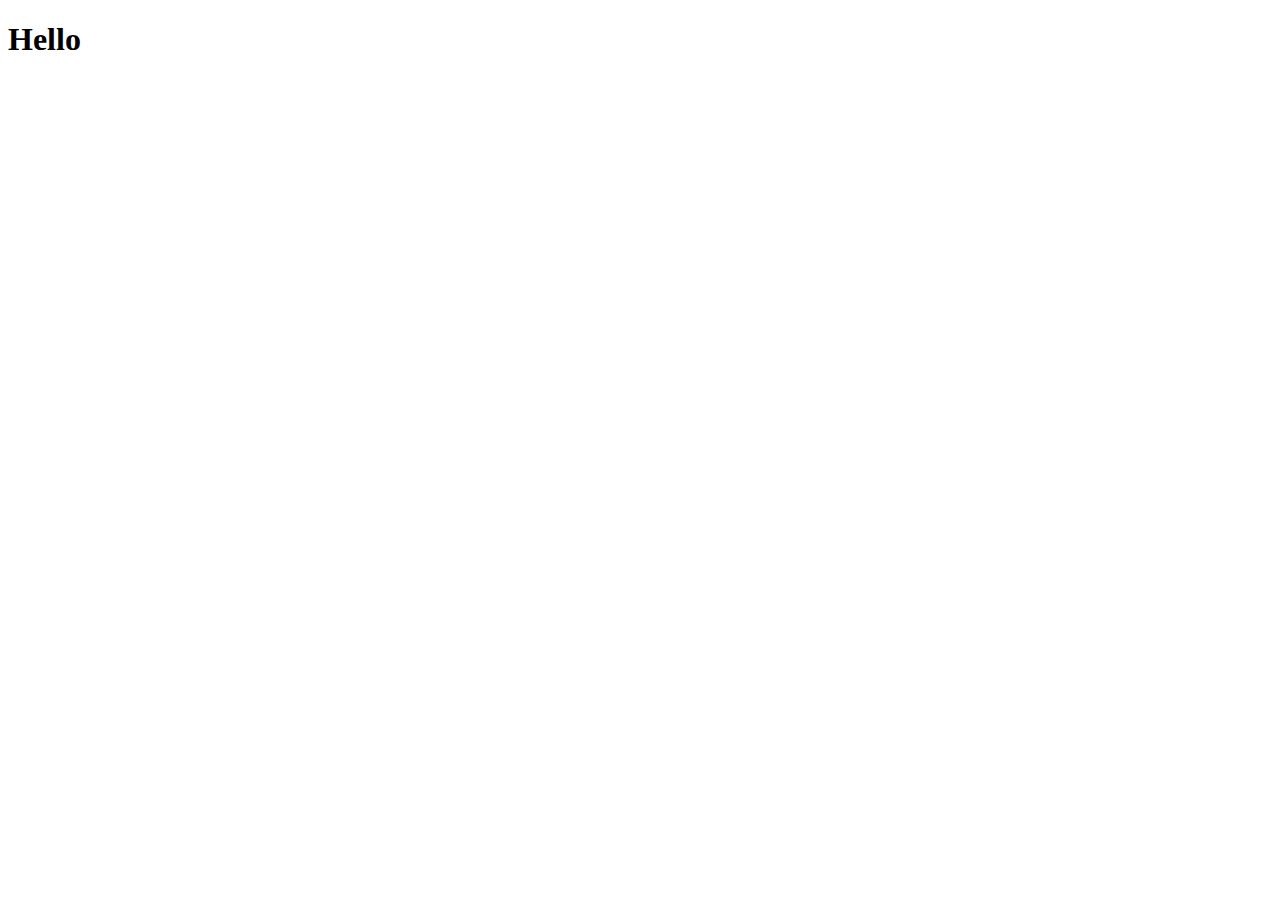
==== index.html @ 15066feb "added h1" ====
<!DOCTYPE html>
<html lang="en">
<head>
    <meta charset="UTF-8">
    <meta name="viewport" content="width=device-width, initial-scale=1.0">
    <title>Document</title>
</head>
<body>
    <h1>Hello</h1>
</body>
</html>
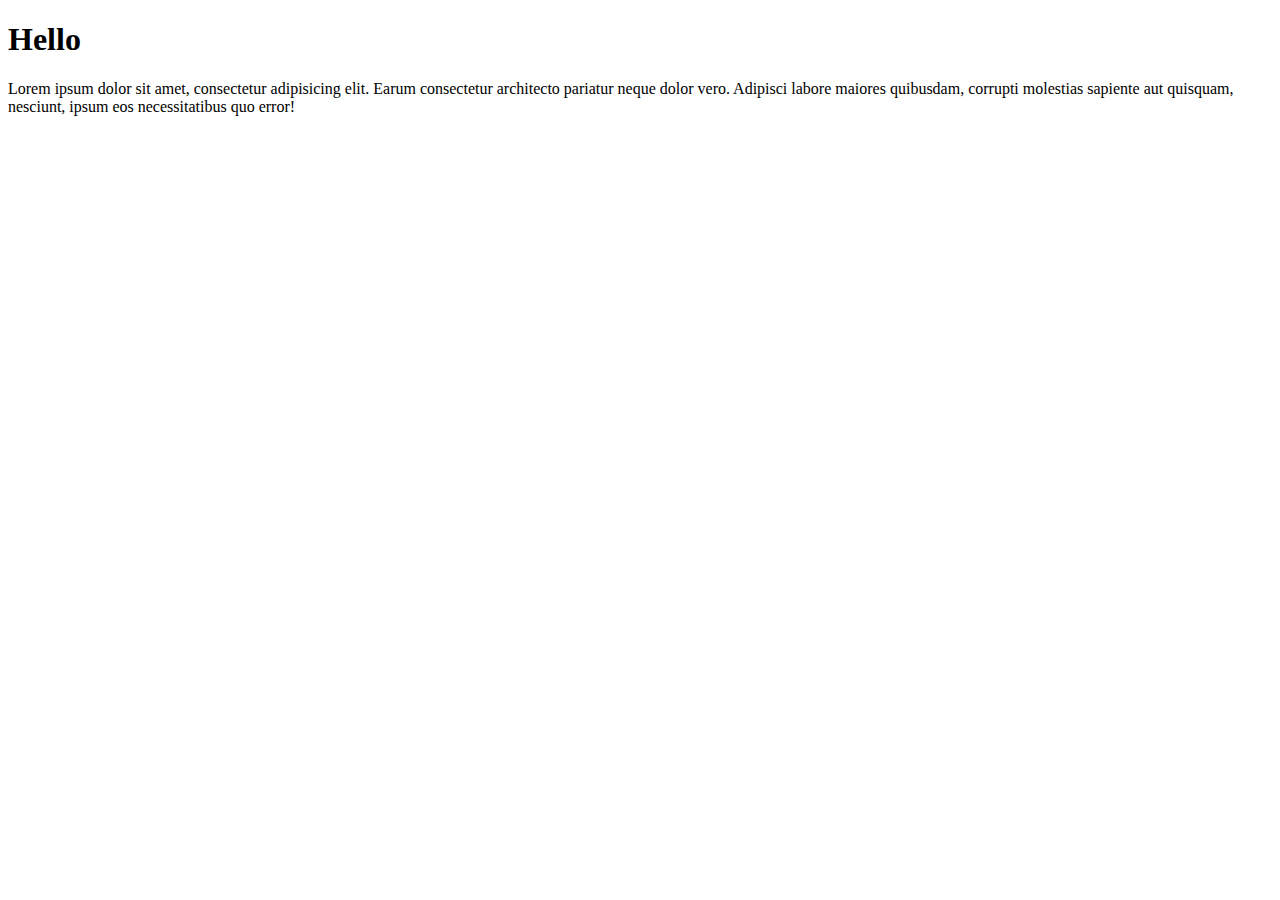
==== commit d33e8197: "added manage-user" ====
--- a/index.html
+++ b/index.html
@@ -7,5 +7,6 @@
 </head>
 <body>
     <h1>Hello</h1>
+    <p>Lorem ipsum dolor sit amet, consectetur adipisicing elit. Earum consectetur architecto pariatur neque dolor vero. Adipisci labore maiores quibusdam, corrupti molestias sapiente aut quisquam, nesciunt, ipsum eos necessitatibus quo error!</p>
 </body>
 </html>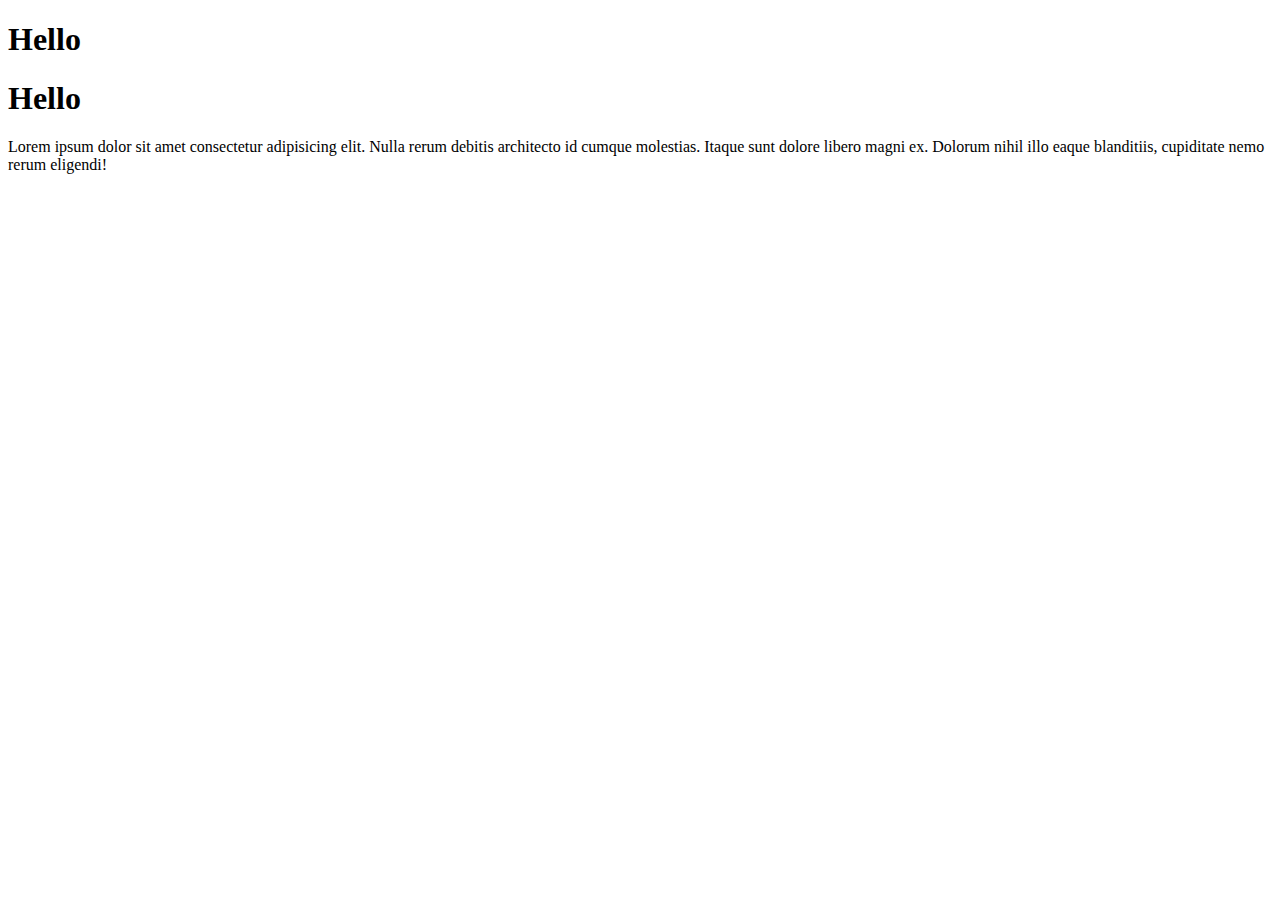
==== commit 85eb0723: "update[32]" ====
--- a/index.html
+++ b/index.html
@@ -7,6 +7,8 @@
 </head>
 <body>
     <h1>Hello</h1>
-    <p>Lorem ipsum dolor sit amet, consectetur adipisicing elit. Earum consectetur architecto pariatur neque dolor vero. Adipisci labore maiores quibusdam, corrupti molestias sapiente aut quisquam, nesciunt, ipsum eos necessitatibus quo error!</p>
+    <h1>Hello</h1>
+    <p>Lorem ipsum dolor sit amet consectetur adipisicing elit. Nulla rerum debitis architecto id cumque molestias. Itaque sunt dolore libero magni ex. Dolorum nihil illo eaque blanditiis, cupiditate nemo rerum eligendi!</p>
+    
 </body>
 </html>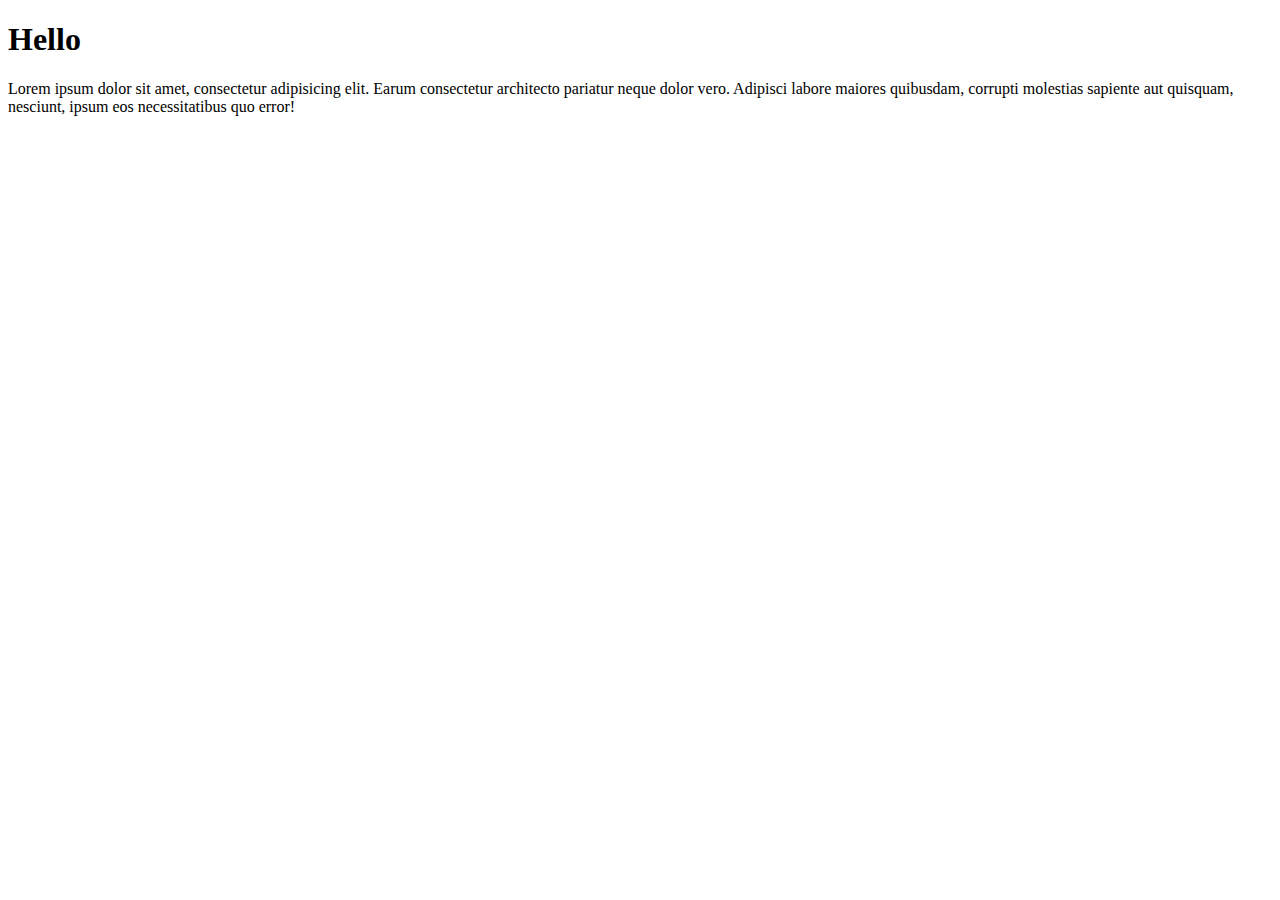
==== commit d667b2b3: "Merge pull request #1 from Sokleap-Seng/feature/manage-user" ====
--- a/index.html
+++ b/index.html
@@ -7,8 +7,6 @@
 </head>
 <body>
     <h1>Hello</h1>
-    <h1>Hello</h1>
-    <p>Lorem ipsum dolor sit amet consectetur adipisicing elit. Nulla rerum debitis architecto id cumque molestias. Itaque sunt dolore libero magni ex. Dolorum nihil illo eaque blanditiis, cupiditate nemo rerum eligendi!</p>
-    
+    <p>Lorem ipsum dolor sit amet, consectetur adipisicing elit. Earum consectetur architecto pariatur neque dolor vero. Adipisci labore maiores quibusdam, corrupti molestias sapiente aut quisquam, nesciunt, ipsum eos necessitatibus quo error!</p>
 </body>
 </html>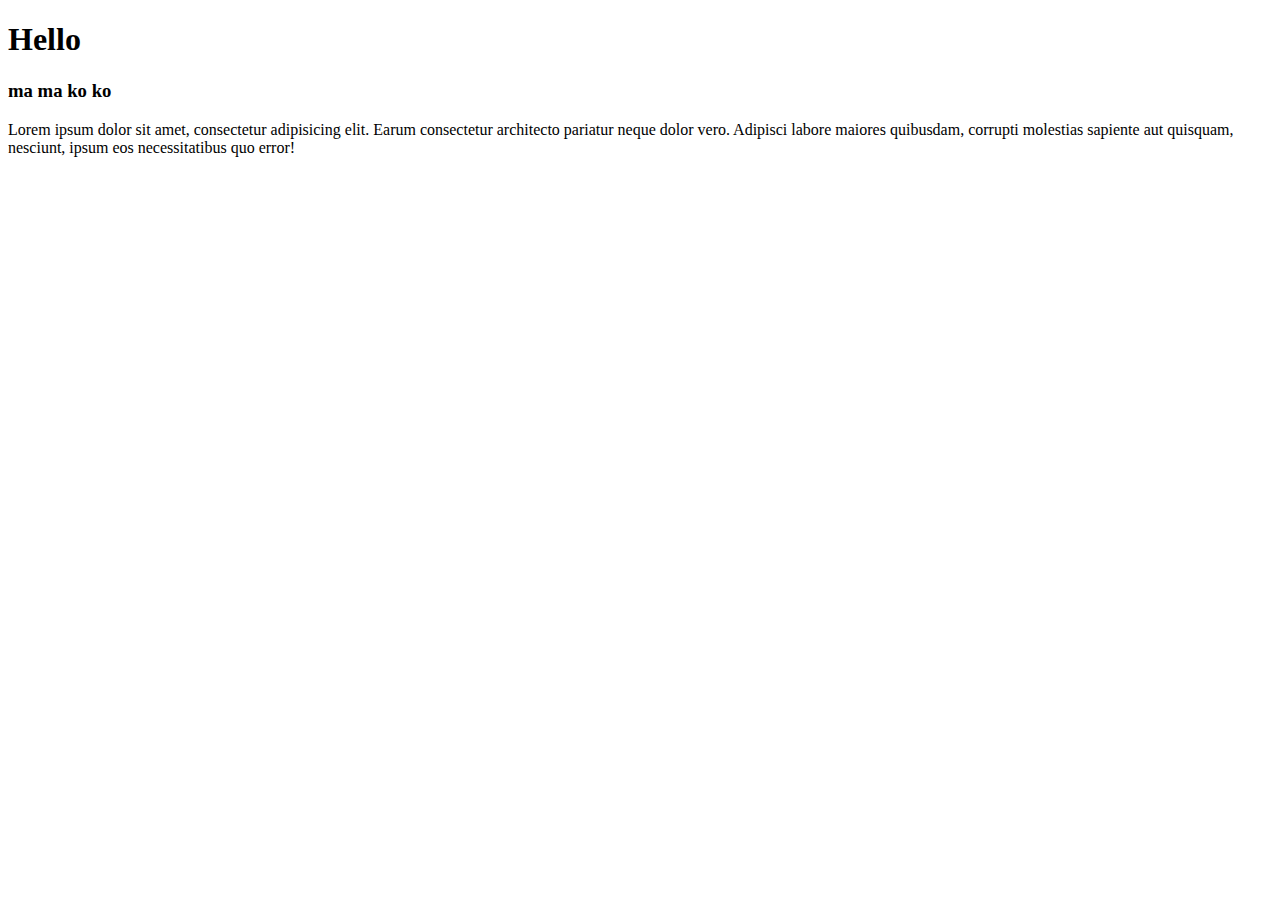
==== commit f86dc9a4: "new header[39]" ====
--- a/index.html
+++ b/index.html
@@ -7,6 +7,7 @@
 </head>
 <body>
     <h1>Hello</h1>
+    <h3>ma ma ko ko</h3>
     <p>Lorem ipsum dolor sit amet, consectetur adipisicing elit. Earum consectetur architecto pariatur neque dolor vero. Adipisci labore maiores quibusdam, corrupti molestias sapiente aut quisquam, nesciunt, ipsum eos necessitatibus quo error!</p>
 </body>
 </html>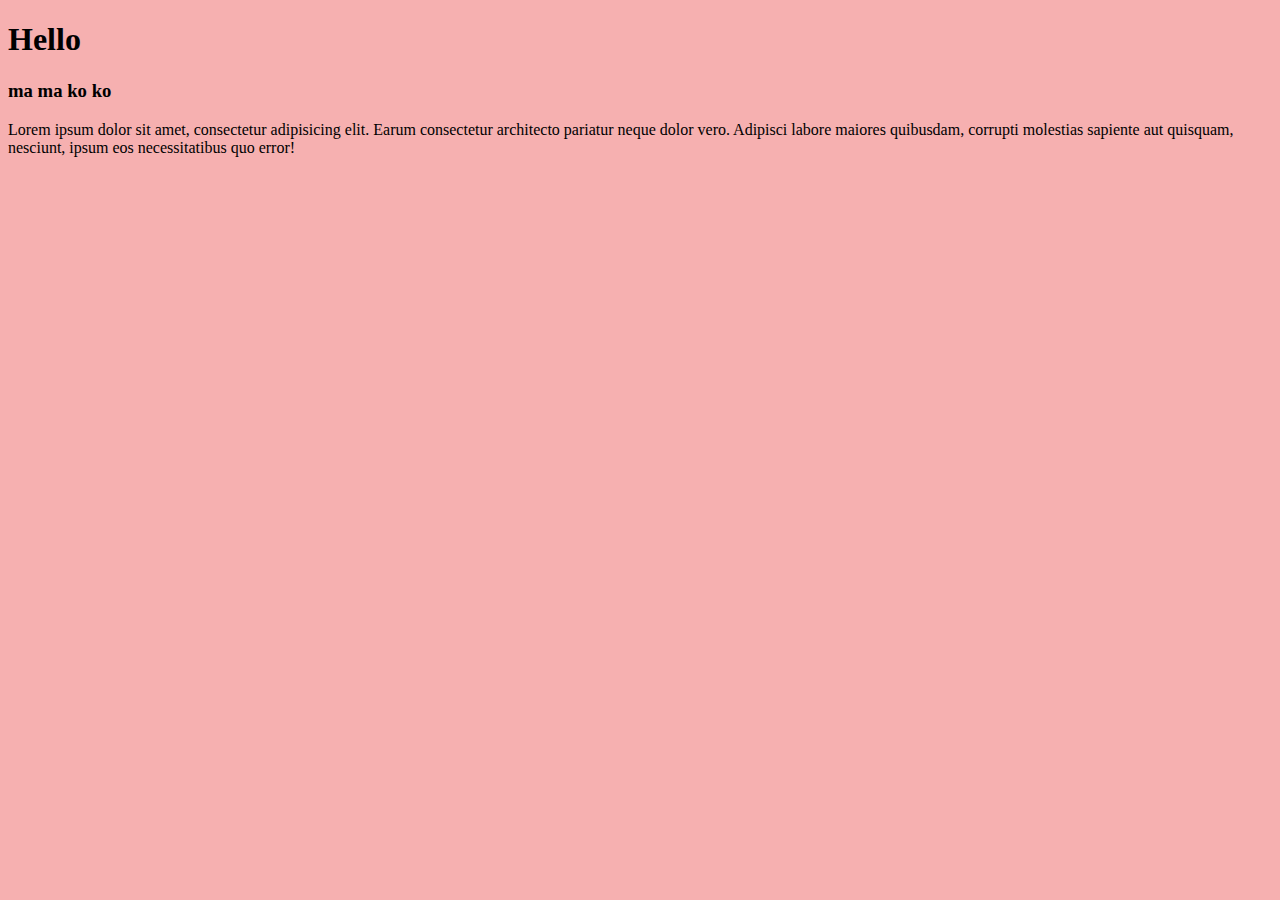
==== commit e87b3cb9: "style(manage-user):change color background[us-34]" ====
--- a/index.html
+++ b/index.html
@@ -4,6 +4,7 @@
     <meta charset="UTF-8">
     <meta name="viewport" content="width=device-width, initial-scale=1.0">
     <title>Document</title>
+    <link rel="stylesheet" href="css.css">
 </head>
 <body>
     <h1>Hello</h1>
--- a/css.css
+++ b/css.css
@@ -0,0 +1,3 @@
+*{
+    background: #f6b0b0;
+}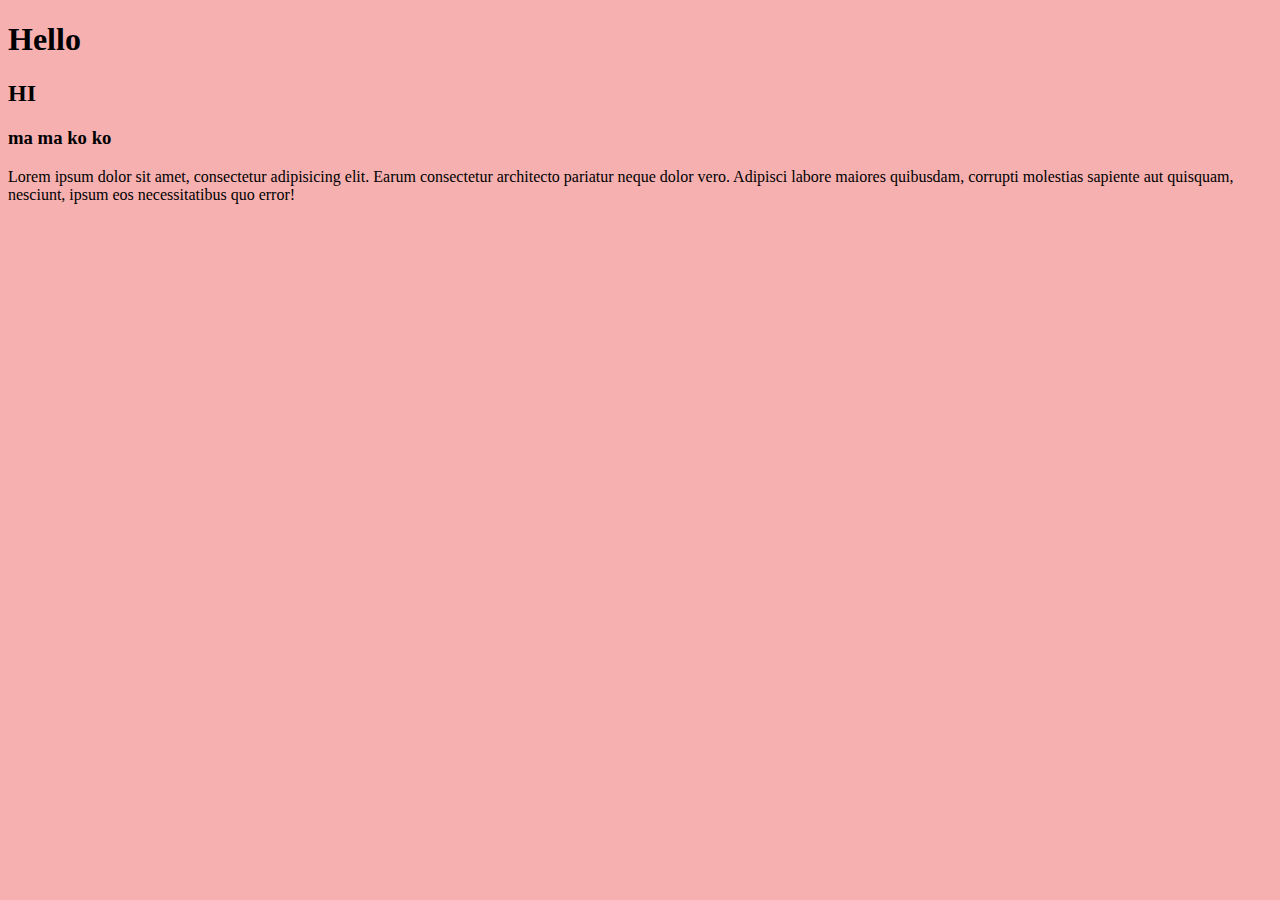
==== commit 00198224: "feat(home):change name branch" ====
--- a/index.html
+++ b/index.html
@@ -8,6 +8,7 @@
 </head>
 <body>
     <h1>Hello</h1>
+    <h2>HI</h2>
     <h3>ma ma ko ko</h3>
     <p>Lorem ipsum dolor sit amet, consectetur adipisicing elit. Earum consectetur architecto pariatur neque dolor vero. Adipisci labore maiores quibusdam, corrupti molestias sapiente aut quisquam, nesciunt, ipsum eos necessitatibus quo error!</p>
 </body>
